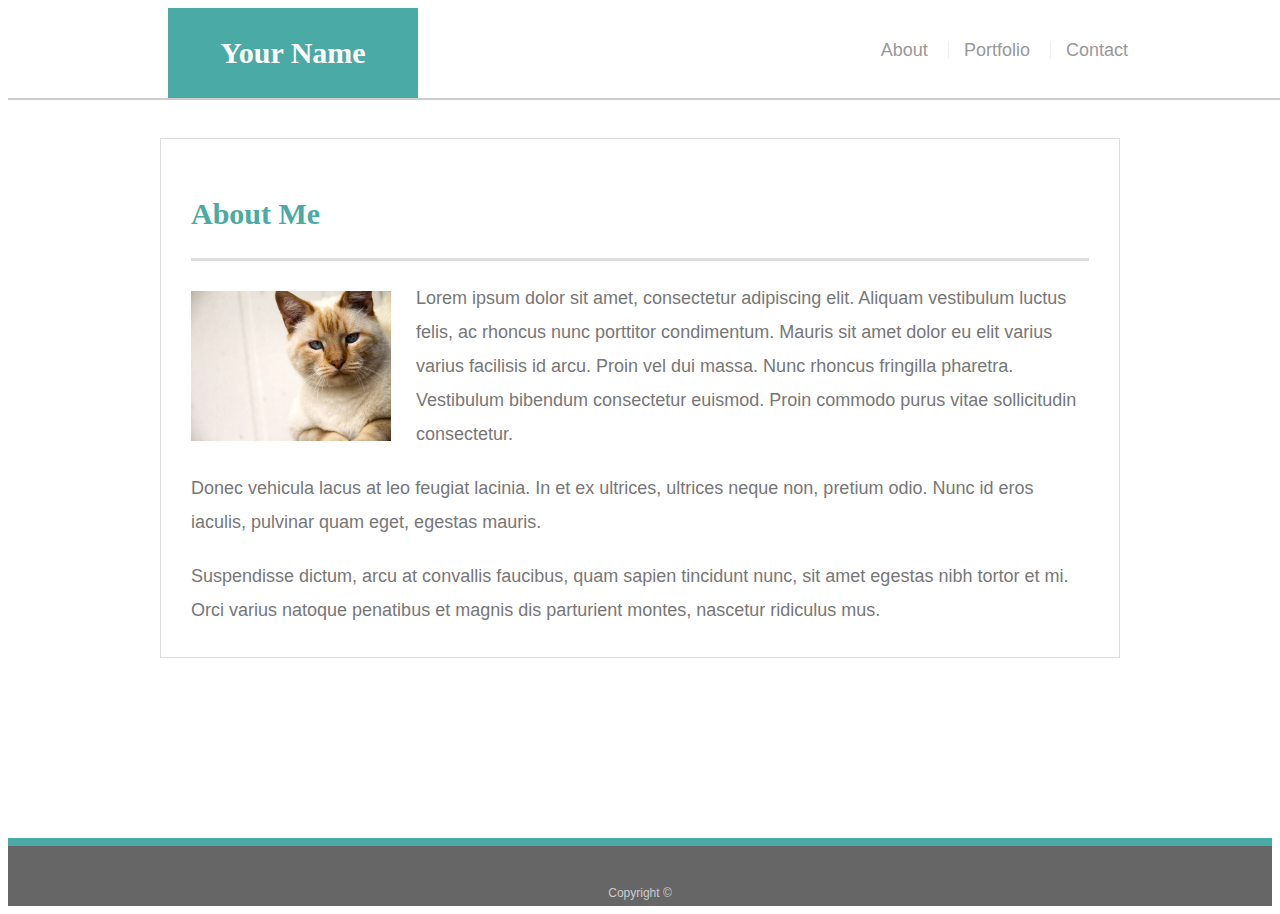
==== index.html @ eeec972f "640px media changes for  index and contact" ====
<!doctype html>
<html lang="en-us">

<head>
  <meta charset="UTF-8">
  <title>About | Your Name</title>
  <link rel="stylesheet" type="text/css" href="style.css">
</head> 

<body>

  <header id="masthead">
    <div class="container">
      <a href="index.html" id="logo">Your Name</a>
      <nav>
        <a href="index.html">About</a>
        <a href="portfolio.html">Portfolio</a>
        <a href="contact.html">Contact</a>
      </nav>
    </div>
  </header>

  <div id="main-container" class="container">
    <section class="main-section">
      <h1>About Me</h1>

      <img src="cat.jpg" class="auth-image" alt="Your Name">

      <p>Lorem ipsum dolor sit amet, consectetur adipiscing elit. Aliquam vestibulum luctus felis, ac rhoncus nunc porttitor condimentum. Mauris sit amet dolor eu elit varius varius facilisis id arcu. Proin vel dui massa. Nunc rhoncus fringilla pharetra. Vestibulum bibendum consectetur euismod. Proin commodo purus vitae sollicitudin consectetur.</p>

      <p>Donec vehicula lacus at leo feugiat lacinia. In et ex ultrices, ultrices neque non, pretium odio. Nunc id eros iaculis, pulvinar quam eget, egestas mauris.</p>

      <p>Suspendisse dictum, arcu at convallis faucibus, quam sapien tincidunt nunc, sit amet egestas nibh tortor et mi. Orci varius natoque penatibus et magnis dis parturient montes, nascetur ridiculus mus.</p>

    </section>

  </div>

  <footer>
    <div class="container">
      Copyright &copy; 
    </div>
  </footer>
</body>

</html>
---- style.css ----
body {
  font-family: Arial, "Helvetica Neue", Helvetica, sans-serif;
  font-size: 18px;
  line-height: 34px;
  color: #777777;
  background: url("../images/concrete_seamless.png");
}

* {
  box-sizing: border-box;
}

/* general */

.container {
  width: 100%;
  max-width: 960px;
  margin: 0 auto;
  clear: both;
}

h1,
h2,
h3,
p {
  margin-bottom: 20px;
}

p:last-child {
  margin-bottom: 0;
}

h1,
h2,
h3 {
  font-family: Georgia, Times, "Times New Roman", serif;
  font-weight: 700;
  color: #4aaaa5;
}

h1 {
  padding-bottom: 20px;
  font-size: 30px;
  line-height: 49px;
  border-bottom: 3px solid #dddddd;
}

h2,
h3 {
  font-size: 22px;
}

/* header */

#masthead {
  position: fixed;
  z-index: 99;
  width: 100%;
  margin: 0 0 30px;
  overflow: auto;
  color: #ffffff;
  background: #ffffff;
  border-bottom: 2px solid #cccccc;
}

#logo {
  float: left;
  width: 250px;
  height: 90px;
  font-family: Georgia, Times, "Times New Roman", serif;
  font-size: 30px;
  font-weight: 700;
  line-height: 90px;
  color: #ffffff;
  text-align: center;
  text-decoration: none;
  background: #4aaaa5;
}

nav {
  float: right;
  margin-top: 25px;
}

nav a {
  display: inline-block;
  padding-left: 15px;
  margin-left: 15px;
  line-height: 18px;
  color: #999;
  text-decoration: none;
  border-left: 1px solid #efefef;
}

nav a:first-child {
  border-left: 0 none;
}

/* footer */

footer {
  padding: 30px 0;
  clear: both;
  font-size: 12px;
  color: #ffffff;
  color: #cccccc;
  text-align: center;
  background: #666666;
  border-top: 8px solid #4aaaa5;
  height: 50px;
}

h3, h2 {
  padding-bottom: 20px;
  margin-bottom: 15px;
  line-height: 22px;
  border-bottom: 2px solid #eeeeee;
}

/* main */

#main-container {
  padding-top: 130px;
  min-height: calc(100vh - 70px);
}

.main-section {
  float: left;
  width: 100%;
  max-width: 960px;
  padding: 30px;
  margin: 0 0 40px;
  background: #ffffff;
  border: 1px solid #dddddd;
}

/* portfolio page */

.work {
  position: relative;
  float: left;
  width: 274px;
  margin: 20px 0 25px;
  overflow: auto;
}

.work:nth-child(even) {
  margin-right: 40px;
}

.work img {
  width: 100%;
  border: 0 none;
  opacity: 0.8;
}

.work h3 {
  position: absolute;
  bottom: 20px;
  width: 100%;
  padding: 15px;
  margin-bottom: 0;
  font-weight: 300;
  line-height: 30px;
  color: #ffffff;
  text-align: center;
  background: #4aaaa5;
  border-bottom: 0;
}

.auth-image {
  float: left;
  width: 200px;
  height: auto;
  margin-top: 10px;
  margin-right: 25px;
}

/* contact page */

#contact-form ul {
  margin-bottom: 20px;
}

#contact-form li {
  margin-bottom: 10px;
}

label,
input[type=text],
input[type=email],
textarea {
  display: block;
  width: 100%;
}

input[type=text],
input[type=email],
textarea {
  height: 35px;
  padding: 0 10px;
  font-size: 14px;
  border: 1px solid #dddddd;
}

textarea {
  height: 200px;
}

input[type=submit] {
  padding: 10px 30px;
  font-size: 18px;
  color: #ffffff;
  cursor: pointer;
  background: #4aaaa5;
  border: 0 none;
}
@media only screen and (max-width: 980px) {
}
@media only screen and (max-width: 768px) {
}
@media only screen and (max-width: 640px) {
  header {
    position: static;
  }
  #logo {
    width: 100%;
  }
  .container {
    max-width: 910px;
  }
  .auth-image {
    width: 100%;
    height: auto;
    margin-bottom: 20px;
  }
  nav {
    float: none;
    margin: 0 auto;
    text-align: center;
  }
  nav a {
    padding-top: 20px;
    padding-bottom: 20px;
  }
  #contact-form ul {
    list-style-type: none;
    padding-inline-start: 0;
  }
}
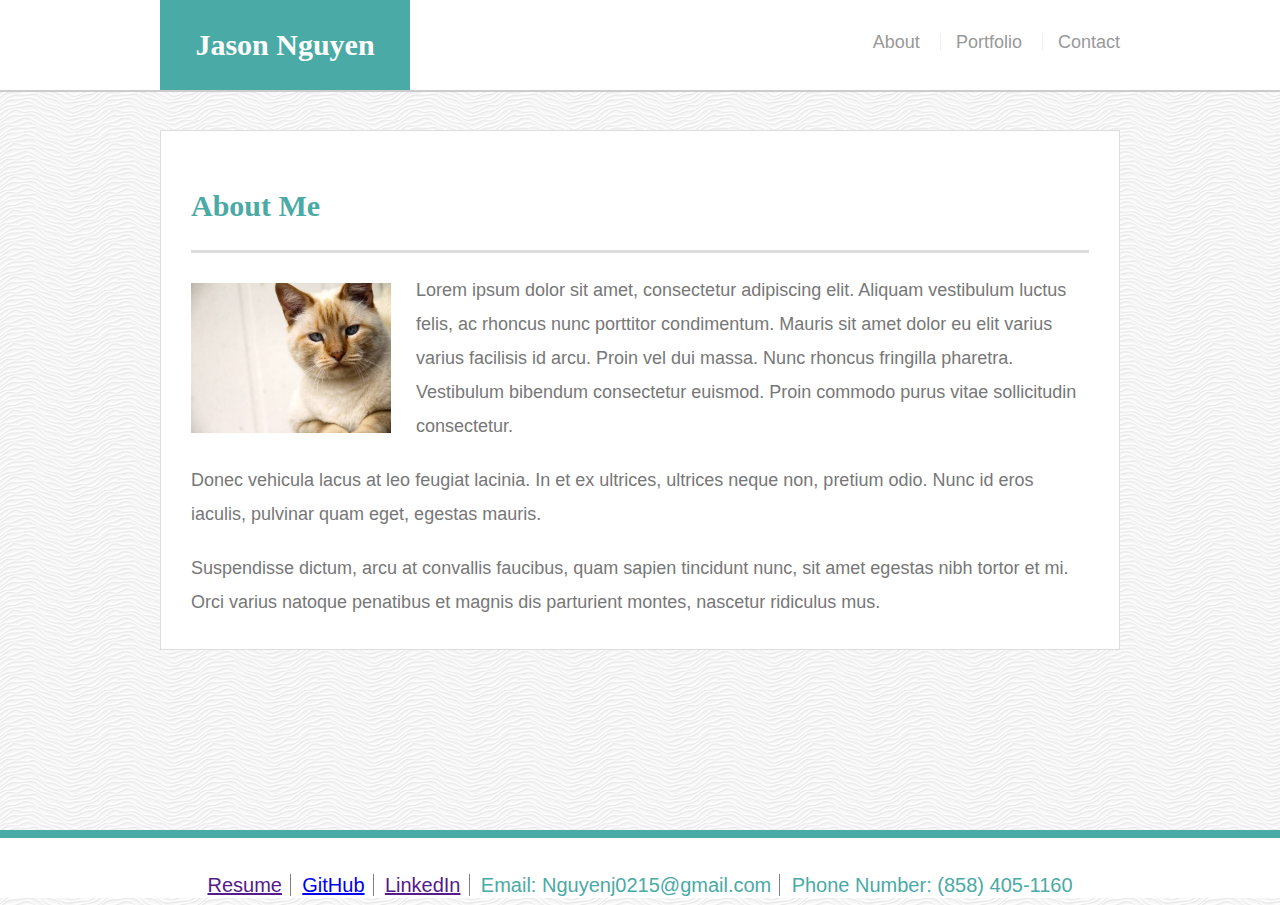
==== commit 28dd68b9: "added projects up to hungreda to portfolio page and changed footer to include resume github linkedin" ====
--- a/index.html
+++ b/index.html
@@ -3,15 +3,15 @@
 
 <head>
   <meta charset="UTF-8">
-  <title>About | Your Name</title>
+  <title>About | Jason Nguyen</title>
   <link rel="stylesheet" type="text/css" href="style.css">
-</head> 
+</head>
 
 <body>
 
   <header id="masthead">
     <div class="container">
-      <a href="index.html" id="logo">Your Name</a>
+      <a href="index.html" id="logo">Jason Nguyen</a>
       <nav>
         <a href="index.html">About</a>
         <a href="portfolio.html">Portfolio</a>
@@ -26,21 +26,30 @@
 
       <img src="cat.jpg" class="auth-image" alt="Your Name">
 
-      <p>Lorem ipsum dolor sit amet, consectetur adipiscing elit. Aliquam vestibulum luctus felis, ac rhoncus nunc porttitor condimentum. Mauris sit amet dolor eu elit varius varius facilisis id arcu. Proin vel dui massa. Nunc rhoncus fringilla pharetra. Vestibulum bibendum consectetur euismod. Proin commodo purus vitae sollicitudin consectetur.</p>
+      <p>Lorem ipsum dolor sit amet, consectetur adipiscing elit. Aliquam vestibulum luctus felis, ac rhoncus nunc
+        porttitor condimentum. Mauris sit amet dolor eu elit varius varius facilisis id arcu. Proin vel dui massa. Nunc
+        rhoncus fringilla pharetra. Vestibulum bibendum consectetur euismod. Proin commodo purus vitae sollicitudin
+        consectetur.</p>
 
-      <p>Donec vehicula lacus at leo feugiat lacinia. In et ex ultrices, ultrices neque non, pretium odio. Nunc id eros iaculis, pulvinar quam eget, egestas mauris.</p>
+      <p>Donec vehicula lacus at leo feugiat lacinia. In et ex ultrices, ultrices neque non, pretium odio. Nunc id eros
+        iaculis, pulvinar quam eget, egestas mauris.</p>
 
-      <p>Suspendisse dictum, arcu at convallis faucibus, quam sapien tincidunt nunc, sit amet egestas nibh tortor et mi. Orci varius natoque penatibus et magnis dis parturient montes, nascetur ridiculus mus.</p>
+      <p>Suspendisse dictum, arcu at convallis faucibus, quam sapien tincidunt nunc, sit amet egestas nibh tortor et mi.
+        Orci varius natoque penatibus et magnis dis parturient montes, nascetur ridiculus mus.</p>
 
     </section>
 
   </div>
 
   <footer>
-    <div class="container">
-      Copyright &copy; 
-    </div>
-  </footer>
+      <div class="container">
+        <a class="footerLink" href="" target="_blank">Resume</a>
+        <a class="footerLink" href="https://github.com/nguyenj0215/" target="_blank">GitHub</a>
+        <a class="footerLink" href="" target="_blank">LinkedIn</a>
+        <h8 class="footerText">Email: Nguyenj0215@gmail.com</h8>
+        <h8 class="footerText">Phone Number: (858) 405-1160</h8>
+      </div>
+    </footer>
 </body>
 
-</html>
+</html>--- a/style.css
+++ b/style.css
@@ -3,7 +3,8 @@
   font-size: 18px;
   line-height: 34px;
   color: #777777;
-  background: url("../images/concrete_seamless.png");
+  background: url("images/white-waves.png");
+  margin: 0;
 }
 
 * {
@@ -100,14 +101,31 @@
 
 footer {
   padding: 30px 0;
+  margin-bottom: 0;
   clear: both;
   font-size: 12px;
   color: #ffffff;
   color: #cccccc;
   text-align: center;
-  background: #666666;
+  background: #ffffff;
   border-top: 8px solid #4aaaa5;
   height: 50px;
+}
+.footerLink {
+  border-right: 1px solid grey; 
+  padding-right: 8px;
+  padding-left: 8px;
+  font-size: 20px;
+}
+.footerText {
+  border-right: 1px solid grey; 
+  padding-right: 8px;
+  padding-left: 8px;
+  font-size: 20px;
+  color: #4aaaa5;
+}
+.footerText:last-child {
+  border: 0;
 }
 
 h3, h2 {
@@ -142,16 +160,22 @@
   width: 274px;
   margin: 20px 0 25px;
   overflow: auto;
+  left: 15%;
 }
 
 .work:nth-child(even) {
-  margin-right: 40px;
+  margin-right: 10%;
+}
+.work img:hover {
+  transform: scale(1.1);
 }
 
 .work img {
   width: 100%;
-  border: 0 none;
+  height: 200px;
+  border: 2px solid purple;
   opacity: 0.8;
+  transition: transform 0.3s;
 }
 
 .work h3 {
@@ -216,8 +240,61 @@
   border: 0 none;
 }
 @media only screen and (max-width: 980px) {
+  body {
+    margin: 0 auto;
+  }
+  #logo {
+    margin-left: 5%;
+  }
+  .main-section {
+    margin-left: 5%;
+    width: 60%;
+    margin-right: 5%;
+  }
+  .work {
+    width: 47%;
+  }
+  nav {
+    margin-right: 5%;
+  }
+  #contact-form ul {
+    list-style-type: none;
+    padding-inline-start: 0;
+  }
+  .work:nth-child(even) {
+    margin-right: 6%;
+  }
 }
 @media only screen and (max-width: 768px) {
+  nav {
+    margin-right: 5%;
+  }
+  .footerLink {
+    font-size: 16px;
+  }
+  .footerText {
+    font-size: 16px;
+  }
+  .auth-image {
+    width: 50%;
+    height: auto;
+  }
+  #contact-form ul {
+    list-style-type: none;
+    padding-inline-start: 0;
+  }
+  .work {
+   width: 47%;
+  }
+  .main-section {
+    width: 90%;
+    margin-left: 5%;
+    margin-right: 5%;
+    padding-top: 0;
+  }
+  .work:nth-child(even) {
+    margin-right: 6%;
+  }
 }
 @media only screen and (max-width: 640px) {
   header {
@@ -225,14 +302,19 @@
   }
   #logo {
     width: 100%;
-  }
-  .container {
-    max-width: 910px;
-  }
+    margin-left: 0;
+  }
+  .footerLink {
+    font-size: 13px;
+  }
+  .footerText {
+    font-size: 13px;
+  }
+
   .auth-image {
     width: 100%;
     height: auto;
-    margin-bottom: 20px;
+    margin-bottom: 5%;
   }
   nav {
     float: none;
@@ -240,11 +322,27 @@
     text-align: center;
   }
   nav a {
-    padding-top: 20px;
-    padding-bottom: 20px;
+    padding-top: 2.5%;
+    padding-bottom: 2.5%;
   }
   #contact-form ul {
     list-style-type: none;
     padding-inline-start: 0;
   }
-}
+  .work {
+    width: 100%;
+    height: auto;
+  }
+  .main-section {
+    margin-top: 10%;
+    margin-bottom: 5%;
+    margin-left: 10%;
+    width: 80%;
+    padding-top: 0;
+  }
+  input[type=text],
+input[type=email],
+textarea {
+  width: 100%;
+}
+}
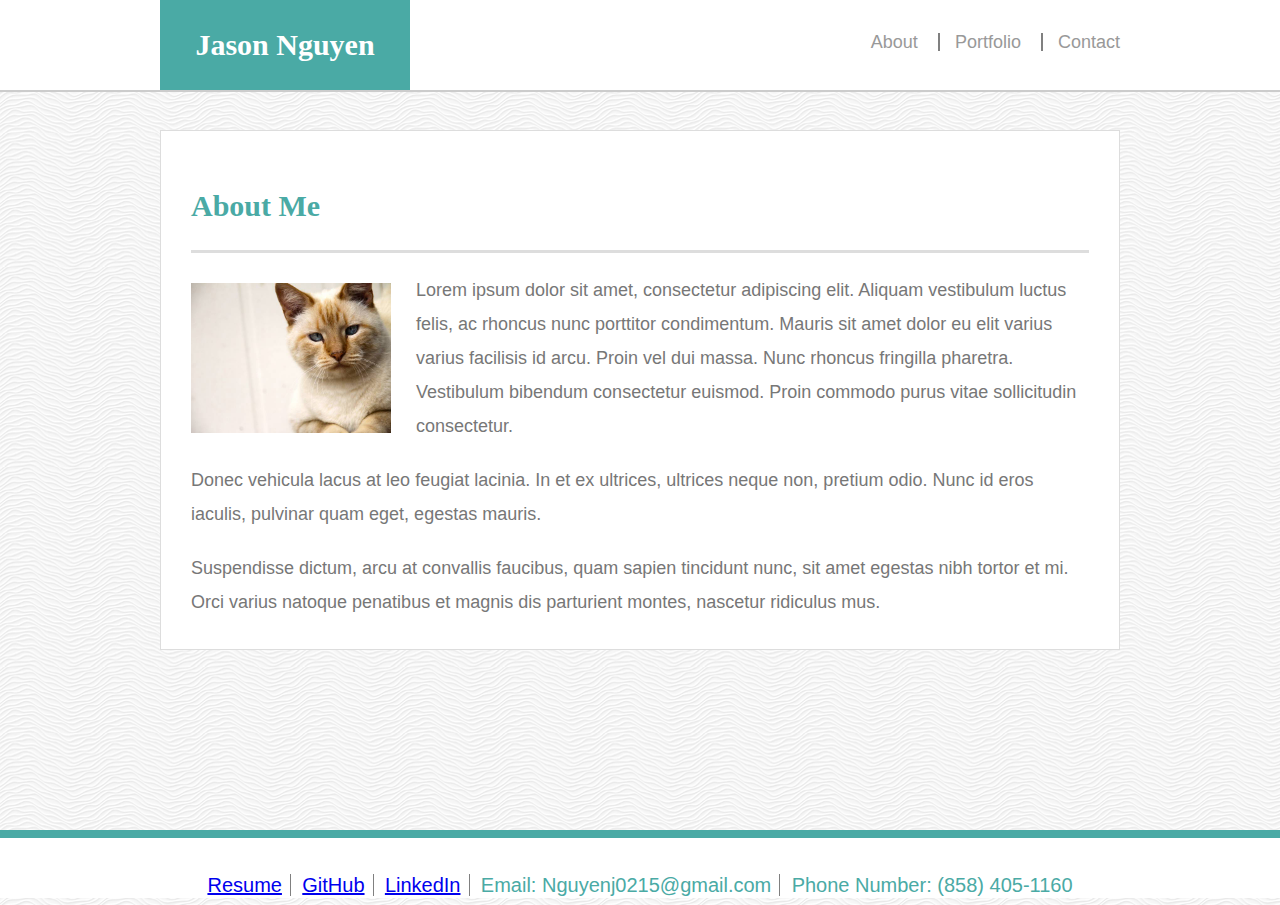
==== commit 0bf5c318: "fixed some issues with responsive work class and attached linked and resume" ====
--- a/index.html
+++ b/index.html
@@ -24,7 +24,7 @@
     <section class="main-section">
       <h1>About Me</h1>
 
-      <img src="cat.jpg" class="auth-image" alt="Your Name">
+      <img src="images/cat.jpg" class="auth-image" alt="Personal Picture">
 
       <p>Lorem ipsum dolor sit amet, consectetur adipiscing elit. Aliquam vestibulum luctus felis, ac rhoncus nunc
         porttitor condimentum. Mauris sit amet dolor eu elit varius varius facilisis id arcu. Proin vel dui massa. Nunc
@@ -43,9 +43,9 @@
 
   <footer>
       <div class="container">
-        <a class="footerLink" href="" target="_blank">Resume</a>
+        <a class="footerLink" href="Resume Jason Nguyen.pdf" target="_blank">Resume</a>
         <a class="footerLink" href="https://github.com/nguyenj0215/" target="_blank">GitHub</a>
-        <a class="footerLink" href="" target="_blank">LinkedIn</a>
+        <a class="footerLink" href="https://www.linkedin.com/in/jason-nguyen-b6759217a/" target="_blank">LinkedIn</a>
         <h8 class="footerText">Email: Nguyenj0215@gmail.com</h8>
         <h8 class="footerText">Phone Number: (858) 405-1160</h8>
       </div>
--- a/style.css
+++ b/style.css
@@ -90,7 +90,7 @@
   line-height: 18px;
   color: #999;
   text-decoration: none;
-  border-left: 1px solid #efefef;
+  border-left: 2px solid grey;
 }
 
 nav a:first-child {
@@ -173,7 +173,7 @@
 .work img {
   width: 100%;
   height: 200px;
-  border: 2px solid purple;
+  border: 4px solid purple;
   opacity: 0.8;
   transition: transform 0.3s;
 }
@@ -190,6 +190,8 @@
   text-align: center;
   background: #4aaaa5;
   border-bottom: 0;
+  border-left: 4px solid purple;
+  border-right: 4px solid purple;
 }
 
 .auth-image {
@@ -248,19 +250,16 @@
   }
   .main-section {
     margin-left: 5%;
-    width: 60%;
+    width: 90%;
     margin-right: 5%;
   }
   .work {
-    width: 47%;
+    width: 30%;
   }
   nav {
     margin-right: 5%;
   }
-  #contact-form ul {
-    list-style-type: none;
-    padding-inline-start: 0;
-  }
+
   .work:nth-child(even) {
     margin-right: 6%;
   }
@@ -279,12 +278,9 @@
     width: 50%;
     height: auto;
   }
-  #contact-form ul {
-    list-style-type: none;
-    padding-inline-start: 0;
-  }
+
   .work {
-   width: 47%;
+   width: 33%;
   }
   .main-section {
     width: 90%;
@@ -325,12 +321,8 @@
     padding-top: 2.5%;
     padding-bottom: 2.5%;
   }
-  #contact-form ul {
-    list-style-type: none;
-    padding-inline-start: 0;
-  }
   .work {
-    width: 100%;
+    width: 70%;
     height: auto;
   }
   .main-section {
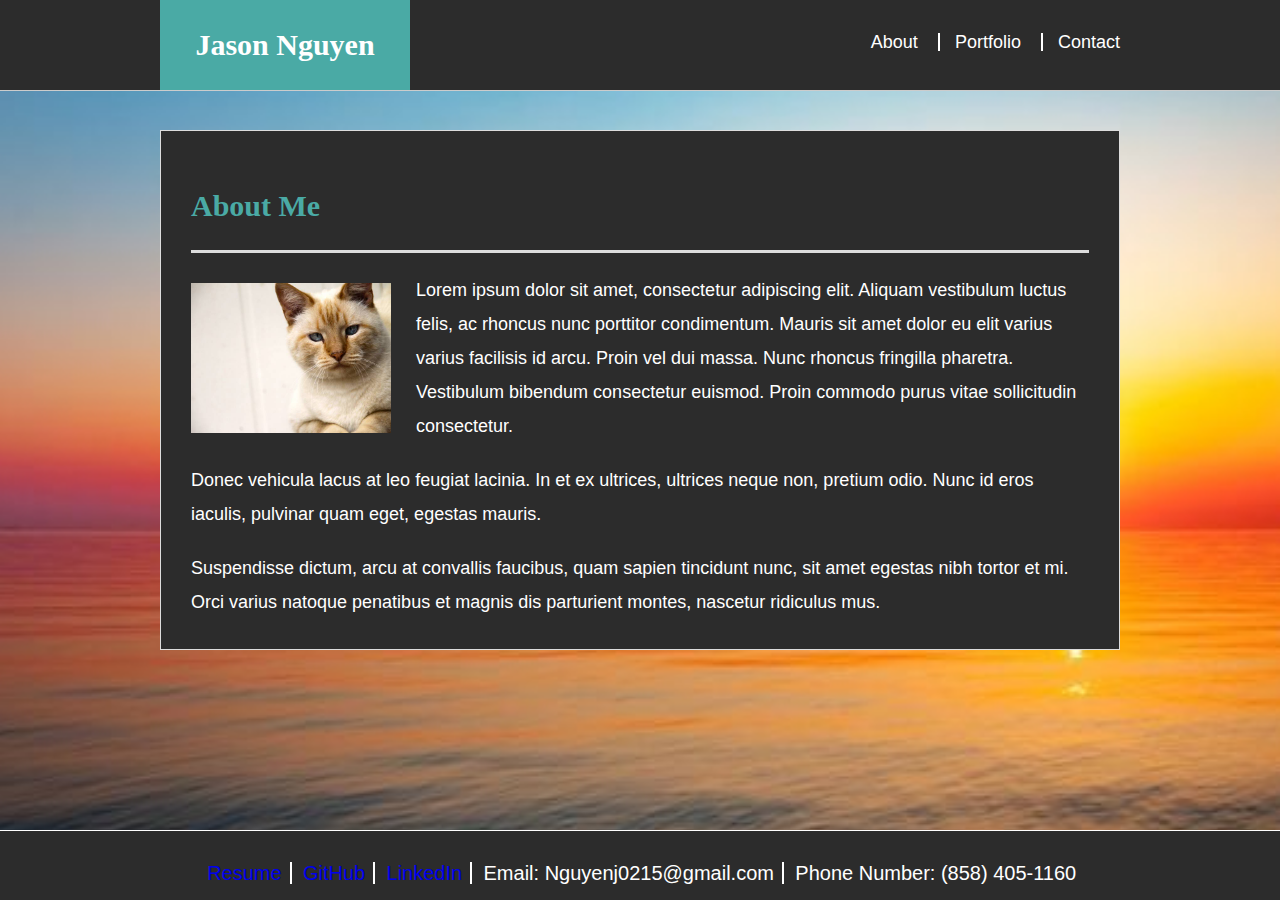
==== commit 0db834aa: "added bg image, changed bgc of main sec, removed underlines from links" ====
--- a/index.html
+++ b/index.html
@@ -43,7 +43,7 @@
 
   <footer>
       <div class="container">
-        <a class="footerLink" href="Resume Jason Nguyen.pdf" target="_blank">Resume</a>
+        <img class="footerImg" src=""> <a class="footerLink" href="Resume Jason Nguyen.pdf" target="_blank">Resume</a>
         <a class="footerLink" href="https://github.com/nguyenj0215/" target="_blank">GitHub</a>
         <a class="footerLink" href="https://www.linkedin.com/in/jason-nguyen-b6759217a/" target="_blank">LinkedIn</a>
         <h8 class="footerText">Email: Nguyenj0215@gmail.com</h8>
--- a/style.css
+++ b/style.css
@@ -3,7 +3,11 @@
   font-size: 18px;
   line-height: 34px;
   color: #777777;
-  background: url("images/white-waves.png");
+  background: url("images/background_waves.jpg");
+  height: 100%;
+  background-position: center;
+  background-repeat: no-repeat;
+  background-size: cover;
   margin: 0;
 }
 
@@ -60,8 +64,8 @@
   margin: 0 0 30px;
   overflow: auto;
   color: #ffffff;
-  background: #ffffff;
-  border-bottom: 2px solid #cccccc;
+  background: rgb(44, 44, 44);
+  border-bottom: 1px solid #cccccc;
 }
 
 #logo {
@@ -88,9 +92,9 @@
   padding-left: 15px;
   margin-left: 15px;
   line-height: 18px;
-  color: #999;
-  text-decoration: none;
-  border-left: 2px solid grey;
+  color: #ffffff;
+  text-decoration: none;
+  border-left: 2px solid #ffffff;
 }
 
 nav a:first-child {
@@ -100,29 +104,34 @@
 /* footer */
 
 footer {
-  padding: 30px 0;
+  padding: 25px 0;
+  padding-bottom: 0;
   margin-bottom: 0;
   clear: both;
   font-size: 12px;
   color: #ffffff;
-  color: #cccccc;
   text-align: center;
-  background: #ffffff;
-  border-top: 8px solid #4aaaa5;
-  height: 50px;
+  background: rgb(44, 44, 44);
+  border-top: 1px solid #ffffff;
+  height: 70px;
 }
 .footerLink {
-  border-right: 1px solid grey; 
+  border-right: 2px solid #ffffff; 
   padding-right: 8px;
   padding-left: 8px;
   font-size: 20px;
+  text-decoration: none;
+}
+.footerLink:visited {
+  color: #ffffff;
+  text-decoration: none;
 }
 .footerText {
-  border-right: 1px solid grey; 
+  border-right: 2px solid #ffffff; 
   padding-right: 8px;
   padding-left: 8px;
   font-size: 20px;
-  color: #4aaaa5;
+  color: #ffffff;
 }
 .footerText:last-child {
   border: 0;
@@ -140,6 +149,7 @@
 #main-container {
   padding-top: 130px;
   min-height: calc(100vh - 70px);
+
 }
 
 .main-section {
@@ -148,8 +158,9 @@
   max-width: 960px;
   padding: 30px;
   margin: 0 0 40px;
-  background: #ffffff;
+  background: rgb(44, 44, 44);
   border: 1px solid #dddddd;
+  color: #ffffff;
 }
 
 /* portfolio page */
@@ -167,13 +178,13 @@
   margin-right: 10%;
 }
 .work img:hover {
-  transform: scale(1.1);
+  transform: scale(1.2);
 }
 
 .work img {
   width: 100%;
   height: 200px;
-  border: 4px solid purple;
+  border: 4px solid white;
   opacity: 0.8;
   transition: transform 0.3s;
 }
@@ -182,7 +193,7 @@
   position: absolute;
   bottom: 20px;
   width: 100%;
-  padding: 15px;
+  padding: 10px;
   margin-bottom: 0;
   font-weight: 300;
   line-height: 30px;
@@ -190,10 +201,18 @@
   text-align: center;
   background: #4aaaa5;
   border-bottom: 0;
-  border-left: 4px solid purple;
-  border-right: 4px solid purple;
-}
-
+  border-left: 4px solid white;
+  border-right: 4px solid white;
+  opacity: 0.90;
+
+}
+.portfolioLink {
+  text-decoration: none;
+  color: white;
+}
+.portfolioLink:visited {
+  color: white;
+}
 .auth-image {
   float: left;
   width: 200px;
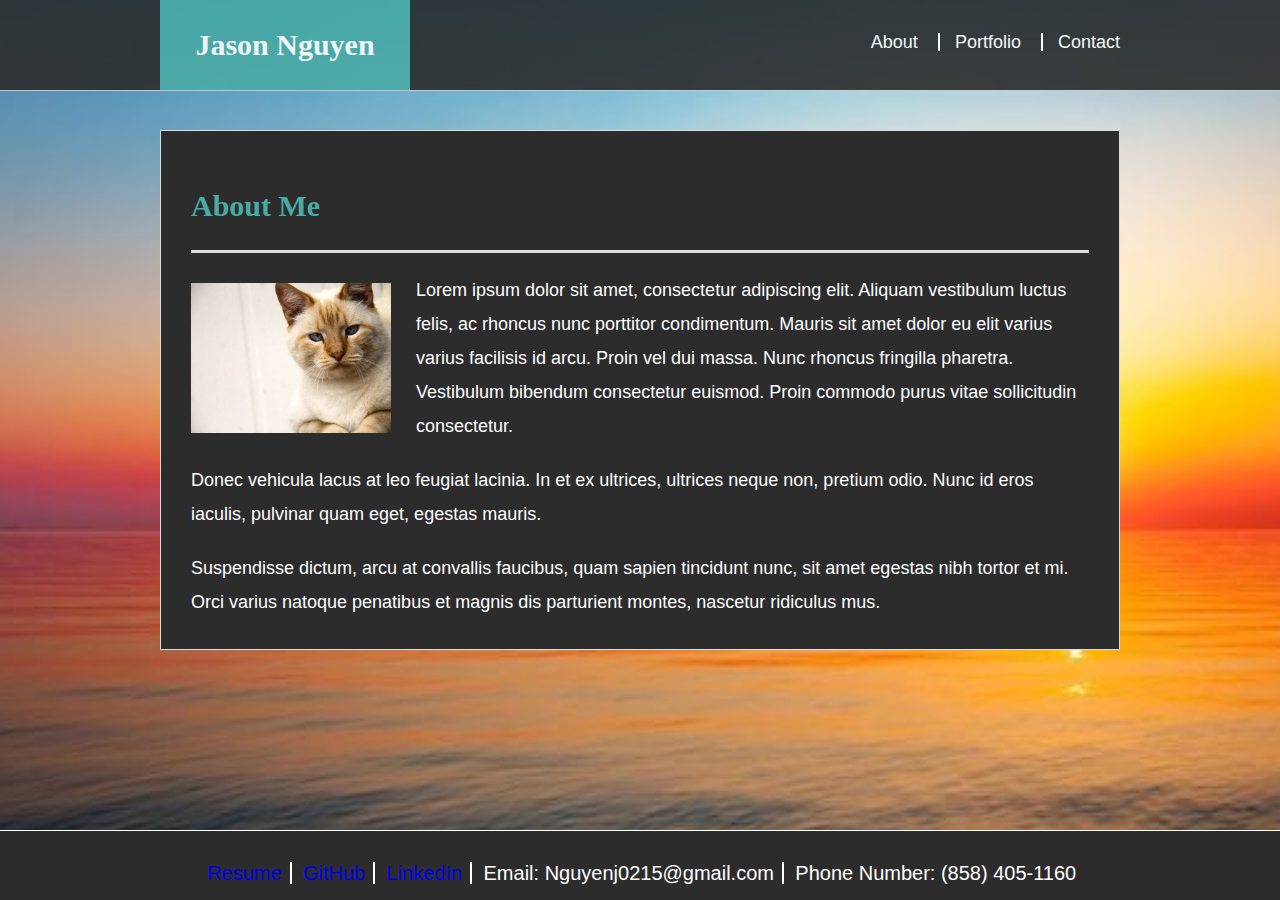
==== commit 9750fcce: "fixed relative pathings" ====
--- a/index.html
+++ b/index.html
@@ -4,7 +4,7 @@
 <head>
   <meta charset="UTF-8">
   <title>About | Jason Nguyen</title>
-  <link rel="stylesheet" type="text/css" href="style.css">
+  <link rel="stylesheet" type="text/css" href="./assets/css/style.css">
 </head>
 
 <body>
@@ -24,7 +24,7 @@
     <section class="main-section">
       <h1>About Me</h1>
 
-      <img src="images/cat.jpg" class="auth-image" alt="Personal Picture">
+      <img src="./assets/images/cat.jpg" class="auth-image" alt="Personal Picture">
 
       <p>Lorem ipsum dolor sit amet, consectetur adipiscing elit. Aliquam vestibulum luctus felis, ac rhoncus nunc
         porttitor condimentum. Mauris sit amet dolor eu elit varius varius facilisis id arcu. Proin vel dui massa. Nunc
@@ -42,14 +42,16 @@
   </div>
 
   <footer>
-      <div class="container">
-        <img class="footerImg" src=""> <a class="footerLink" href="Resume Jason Nguyen.pdf" target="_blank">Resume</a>
-        <a class="footerLink" href="https://github.com/nguyenj0215/" target="_blank">GitHub</a>
-        <a class="footerLink" href="https://www.linkedin.com/in/jason-nguyen-b6759217a/" target="_blank">LinkedIn</a>
-        <h8 class="footerText">Email: Nguyenj0215@gmail.com</h8>
-        <h8 class="footerText">Phone Number: (858) 405-1160</h8>
-      </div>
-    </footer>
+    <div class="container">
+      <img class="footerImg" src=""> <a class="footerLink" href="Resume Jason Nguyen.pdf" target="_blank">Resume</a>
+      <a class="footerLink" href="https://github.com/nguyenj0215/" target="_blank">GitHub</a>
+      <a class="footerLink" href="https://www.linkedin.com/in/jason-nguyen-b6759217a/" target="_blank">LinkedIn</a>
+      <h8 class="footerText">Email: Nguyenj0215@gmail.com</h8>
+      <h8 class="footerText">Phone Number: (858) 405-1160</h8>
+    </div>
+  </footer>
+
+  <script src="assets/app.js"></script>
 </body>
 
 </html>--- a/assets/css/style.css
+++ b/assets/css/style.css
@@ -0,0 +1,360 @@
+body {
+  font-family: Arial, "Helvetica Neue", Helvetica, sans-serif;
+  font-size: 18px;
+  line-height: 34px;
+  color: #777777;
+  background: url("../images/background_waves.jpg");
+  height: 100%;
+  background-position: center;
+  background-repeat: no-repeat;
+  background-size: cover;
+  margin: 0;
+}
+
+* {
+  box-sizing: border-box;
+}
+
+/* general */
+
+.container {
+  width: 100%;
+  max-width: 960px;
+  margin: 0 auto;
+  clear: both;
+}
+
+h1,
+h2,
+h3,
+p {
+  margin-bottom: 20px;
+}
+
+p:last-child {
+  margin-bottom: 0;
+}
+
+h1,
+h2,
+h3 {
+  font-family: Georgia, Times, "Times New Roman", serif;
+  font-weight: 700;
+  color: #4aaaa5;
+}
+
+h1 {
+  padding-bottom: 20px;
+  font-size: 30px;
+  line-height: 49px;
+  border-bottom: 3px solid #dddddd;
+}
+
+h2,
+h3 {
+  font-size: 22px;
+}
+
+/* header */
+
+#masthead {
+  position: fixed;
+  z-index: 99;
+  width: 100%;
+  margin: 0 0 30px;
+  overflow: auto;
+  color: #ffffff;
+  background: rgb(44, 44, 44);
+  opacity: 0.9;
+  border-bottom: 1px solid #cccccc;
+}
+
+#logo {
+  float: left;
+  width: 250px;
+  height: 90px;
+  font-family: Georgia, Times, "Times New Roman", serif;
+  font-size: 30px;
+  font-weight: 700;
+  line-height: 90px;
+  color: #ffffff;
+  text-align: center;
+  text-decoration: none;
+  background: #4aaaa5;
+}
+
+nav {
+  float: right;
+  margin-top: 25px;
+}
+
+nav a {
+  display: inline-block;
+  padding-left: 15px;
+  margin-left: 15px;
+  line-height: 18px;
+  color: #ffffff;
+  text-decoration: none;
+  border-left: 2px solid #ffffff;
+}
+
+nav a:first-child {
+  border-left: 0 none;
+}
+
+/* footer */
+
+footer {
+  padding: 25px 0;
+  padding-bottom: 0;
+  margin-bottom: 0;
+  clear: both;
+  font-size: 12px;
+  color: #ffffff;
+  text-align: center;
+  background: rgb(44, 44, 44);
+  border-top: 1px solid #ffffff;
+  height: 70px;
+}
+.footerLink {
+  border-right: 2px solid #ffffff; 
+  padding-right: 8px;
+  padding-left: 8px;
+  font-size: 20px;
+  text-decoration: none;
+}
+.footerLink:visited {
+  color: #ffffff;
+  text-decoration: none;
+}
+.footerText {
+  border-right: 2px solid #ffffff; 
+  padding-right: 8px;
+  padding-left: 8px;
+  font-size: 20px;
+  color: #ffffff;
+}
+.footerText:last-child {
+  border: 0;
+}
+
+h3, h2 {
+  padding-bottom: 20px;
+  margin-bottom: 15px;
+  line-height: 22px;
+  border-bottom: 2px solid #eeeeee;
+}
+
+/* main */
+
+#main-container {
+  padding-top: 130px;
+  min-height: calc(100vh - 70px);
+
+}
+
+.main-section {
+  float: left;
+  width: 100%;
+  max-width: 960px;
+  padding: 30px;
+  margin: 0 0 40px;
+  background: rgb(44, 44, 44);
+  border: 1px solid #dddddd;
+  color: #ffffff;
+}
+
+/* portfolio page */
+
+.work {
+  position: relative;
+  float: left;
+  width: 274px;
+  margin: 20px 0 25px;
+  overflow: auto;
+  left: 15%;
+}
+
+.work:nth-child(even) {
+  margin-right: 10%;
+}
+.work img:hover {
+  transform: scale(1.2);
+}
+
+.work img {
+  width: 100%;
+  height: 200px;
+  border: 4px solid white;
+  opacity: 0.8;
+  transition: transform 0.3s;
+}
+
+.work h3 {
+  position: absolute;
+  bottom: 20px;
+  width: 100%;
+  padding: 10px;
+  margin-bottom: 0;
+  font-weight: 300;
+  line-height: 30px;
+  color: #ffffff;
+  text-align: center;
+  background: #4aaaa5;
+  border-bottom: 0;
+  border-left: 4px solid white;
+  border-right: 4px solid white;
+  opacity: 0.90;
+
+}
+.portfolioLink {
+  text-decoration: none;
+  color: white;
+}
+.portfolioLink:visited {
+  color: white;
+}
+.auth-image {
+  float: left;
+  width: 200px;
+  height: auto;
+  margin-top: 10px;
+  margin-right: 25px;
+}
+
+/* contact page */
+
+#contact-form ul {
+  margin-bottom: 20px;
+}
+
+#contact-form li {
+  margin-bottom: 10px;
+}
+
+label,
+input[type=text],
+input[type=email],
+textarea {
+  display: block;
+  width: 100%;
+}
+
+input[type=text],
+input[type=email],
+textarea {
+  height: 35px;
+  padding: 0 10px;
+  font-size: 14px;
+  border: 1px solid #dddddd;
+}
+
+textarea {
+  height: 200px;
+}
+
+input[type=submit] {
+  padding: 10px 30px;
+  font-size: 18px;
+  color: #ffffff;
+  cursor: pointer;
+  background: #4aaaa5;
+  border: 0 none;
+}
+@media only screen and (max-width: 980px) {
+  body {
+    margin: 0 auto;
+  }
+  #logo {
+    margin-left: 5%;
+  }
+  .main-section {
+    margin-left: 5%;
+    width: 90%;
+    margin-right: 5%;
+  }
+  .work {
+    width: 30%;
+  }
+  nav {
+    margin-right: 5%;
+  }
+
+  .work:nth-child(even) {
+    margin-right: 6%;
+  }
+}
+@media only screen and (max-width: 768px) {
+  nav {
+    margin-right: 5%;
+  }
+  .footerLink {
+    font-size: 16px;
+  }
+  .footerText {
+    font-size: 16px;
+  }
+  .auth-image {
+    width: 50%;
+    height: auto;
+  }
+
+  .work {
+   width: 33%;
+  }
+  .main-section {
+    width: 90%;
+    margin-left: 5%;
+    margin-right: 5%;
+    padding-top: 0;
+  }
+  .work:nth-child(even) {
+    margin-right: 6%;
+  }
+}
+@media only screen and (max-width: 640px) {
+  header {
+    position: static;
+  }
+  #logo {
+    width: 100%;
+    margin-left: 0;
+  }
+  .footerLink {
+    font-size: 13px;
+  }
+  .footerText {
+    font-size: 13px;
+  }
+
+  .auth-image {
+    width: 100%;
+    height: auto;
+    margin-bottom: 5%;
+  }
+  nav {
+    float: none;
+    margin: 0 auto;
+    text-align: center;
+  }
+  nav a {
+    padding-top: 2.5%;
+    padding-bottom: 2.5%;
+  }
+  .work {
+    width: 70%;
+    height: auto;
+  }
+  .main-section {
+    margin-top: 10%;
+    margin-bottom: 5%;
+    margin-left: 10%;
+    width: 80%;
+    padding-top: 0;
+  }
+  input[type=text],
+input[type=email],
+textarea {
+  width: 100%;
+}
+}
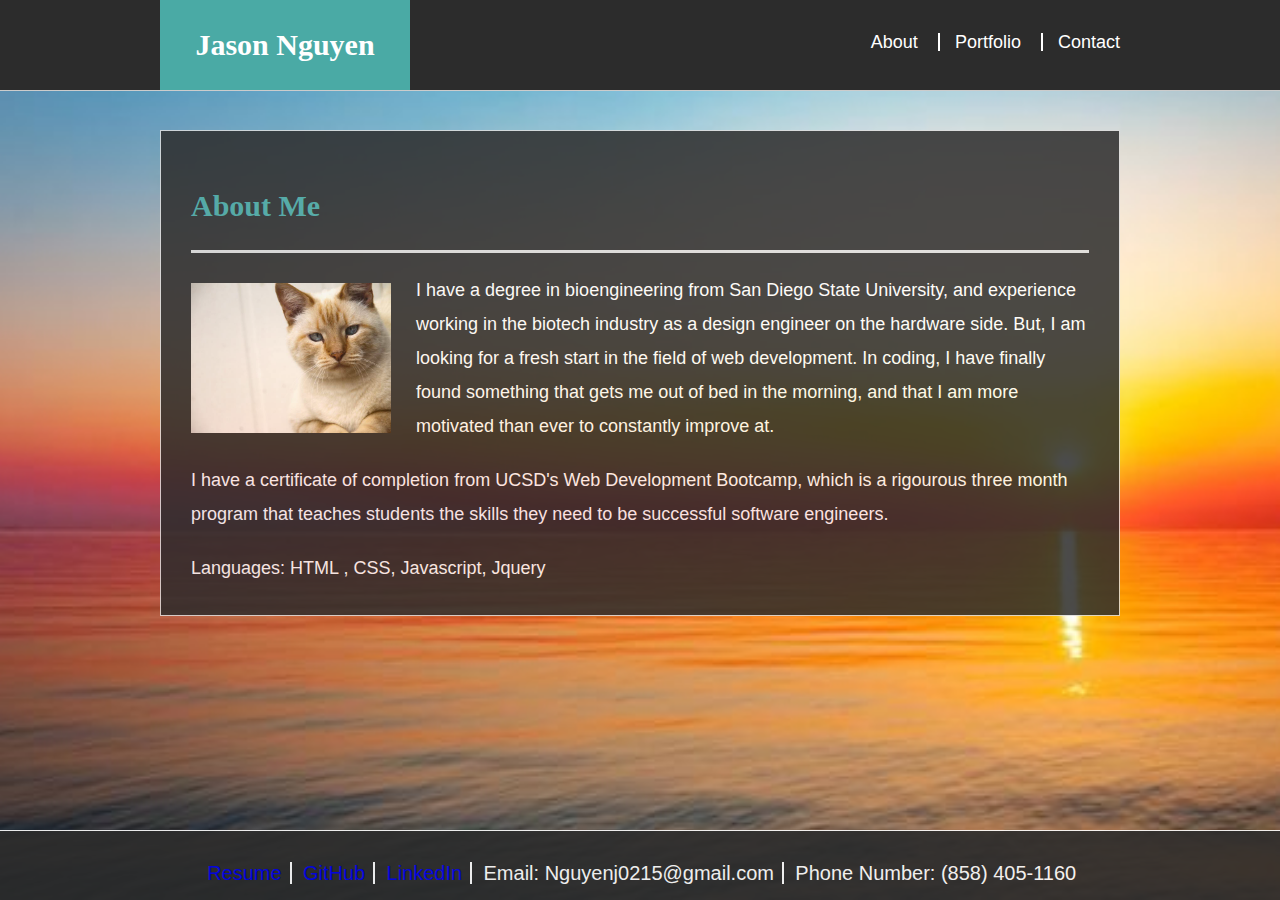
==== commit a70ec28d: "added text for about me page" ====
--- a/index.html
+++ b/index.html
@@ -26,16 +26,17 @@
 
       <img src="./assets/images/cat.jpg" class="auth-image" alt="Personal Picture">
 
-      <p>Lorem ipsum dolor sit amet, consectetur adipiscing elit. Aliquam vestibulum luctus felis, ac rhoncus nunc
-        porttitor condimentum. Mauris sit amet dolor eu elit varius varius facilisis id arcu. Proin vel dui massa. Nunc
-        rhoncus fringilla pharetra. Vestibulum bibendum consectetur euismod. Proin commodo purus vitae sollicitudin
-        consectetur.</p>
+      <p>I have a degree in bioengineering from San Diego State University, and 
+        experience working in the biotech industry as a design engineer on the hardware side. But, I am looking for a fresh start
+        in the field of web development. In coding, I have finally found something that gets me out of bed in the morning, and that I am
+        more motivated than ever to constantly improve at.
+      </p>
 
-      <p>Donec vehicula lacus at leo feugiat lacinia. In et ex ultrices, ultrices neque non, pretium odio. Nunc id eros
-        iaculis, pulvinar quam eget, egestas mauris.</p>
+      <p>I have a certificate of completion from UCSD's Web Development Bootcamp, which is a rigourous three month program that teaches
+        students the skills they need to be successful software engineers.
+      </p>
 
-      <p>Suspendisse dictum, arcu at convallis faucibus, quam sapien tincidunt nunc, sit amet egestas nibh tortor et mi.
-        Orci varius natoque penatibus et magnis dis parturient montes, nascetur ridiculus mus.</p>
+      <p>Languages: HTML , CSS, Javascript, Jquery</p>
 
     </section>
 
--- a/assets/css/style.css
+++ b/assets/css/style.css
@@ -65,7 +65,6 @@
   overflow: auto;
   color: #ffffff;
   background: rgb(44, 44, 44);
-  opacity: 0.9;
   border-bottom: 1px solid #cccccc;
 }
 
@@ -115,6 +114,7 @@
   background: rgb(44, 44, 44);
   border-top: 1px solid #ffffff;
   height: 70px;
+  opacity: 0.9;
 }
 .footerLink {
   border-right: 2px solid #ffffff; 
@@ -162,6 +162,7 @@
   background: rgb(44, 44, 44);
   border: 1px solid #dddddd;
   color: #ffffff;
+  opacity: 0.85;
 }
 
 /* portfolio page */
@@ -173,21 +174,20 @@
   margin: 20px 0 25px;
   overflow: auto;
   left: 15%;
+  transition: transform 0.3s;
+}
+.work:hover {
+  transform: scale(1.2);
 }
 
 .work:nth-child(even) {
   margin-right: 10%;
 }
-.work img:hover {
-  transform: scale(1.2);
-}
 
 .work img {
   width: 100%;
   height: 200px;
   border: 4px solid white;
-  opacity: 0.8;
-  transition: transform 0.3s;
 }
 
 .work h3 {
@@ -353,8 +353,8 @@
     padding-top: 0;
   }
   input[type=text],
-input[type=email],
-textarea {
-  width: 100%;
-}
-}
+  input[type=email],
+  textarea {
+  width: 100%;
+}
+}
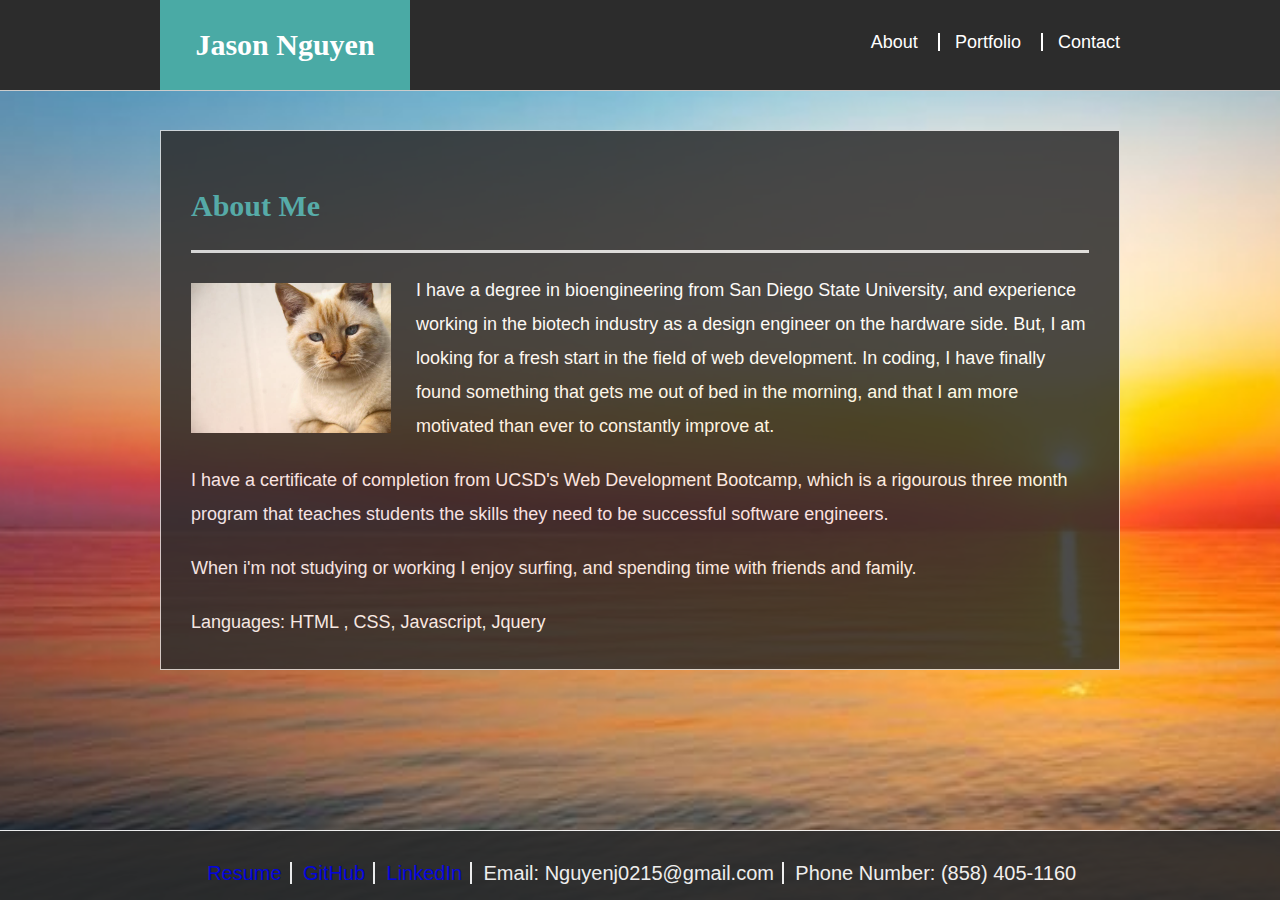
==== commit 93e27d51: "added reset css and small p in about" ====
--- a/index.html
+++ b/index.html
@@ -4,6 +4,7 @@
 <head>
   <meta charset="UTF-8">
   <title>About | Jason Nguyen</title>
+  <link rel="stylesheet" href=".assets/css/reset.css">
   <link rel="stylesheet" type="text/css" href="./assets/css/style.css">
 </head>
 
@@ -36,6 +37,8 @@
         students the skills they need to be successful software engineers.
       </p>
 
+      <p>When i'm not studying or working I enjoy surfing, and spending time with friends and family.</p>
+
       <p>Languages: HTML , CSS, Javascript, Jquery</p>
 
     </section>
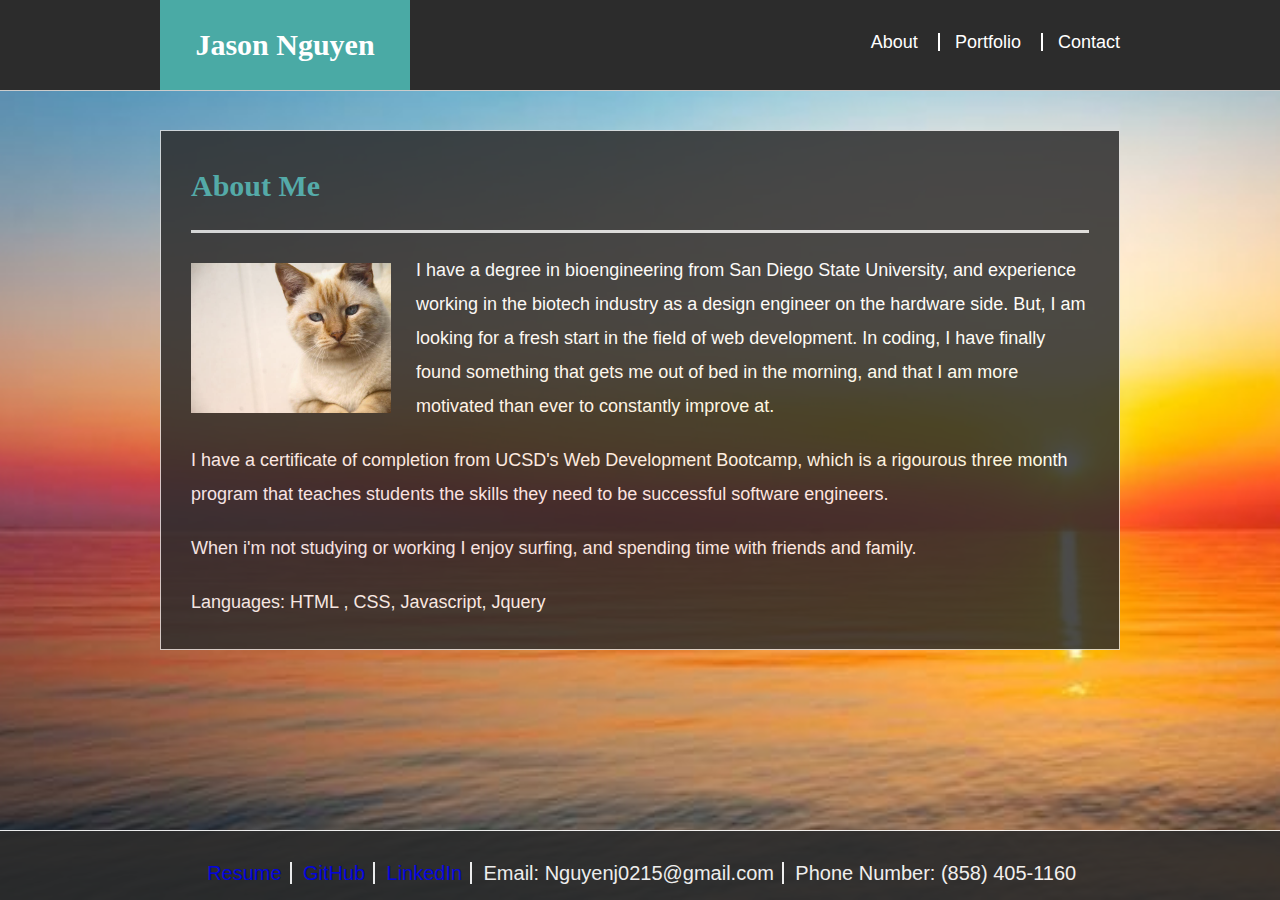
==== commit 53075f06: "added liri" ====
--- a/index.html
+++ b/index.html
@@ -4,7 +4,7 @@
 <head>
   <meta charset="UTF-8">
   <title>About | Jason Nguyen</title>
-  <link rel="stylesheet" href=".assets/css/reset.css">
+  <link rel="stylesheet" href="./assets/css/reset.css">
   <link rel="stylesheet" type="text/css" href="./assets/css/style.css">
 </head>
 
@@ -55,7 +55,6 @@
     </div>
   </footer>
 
-  <script src="assets/app.js"></script>
 </body>
 
 </html>